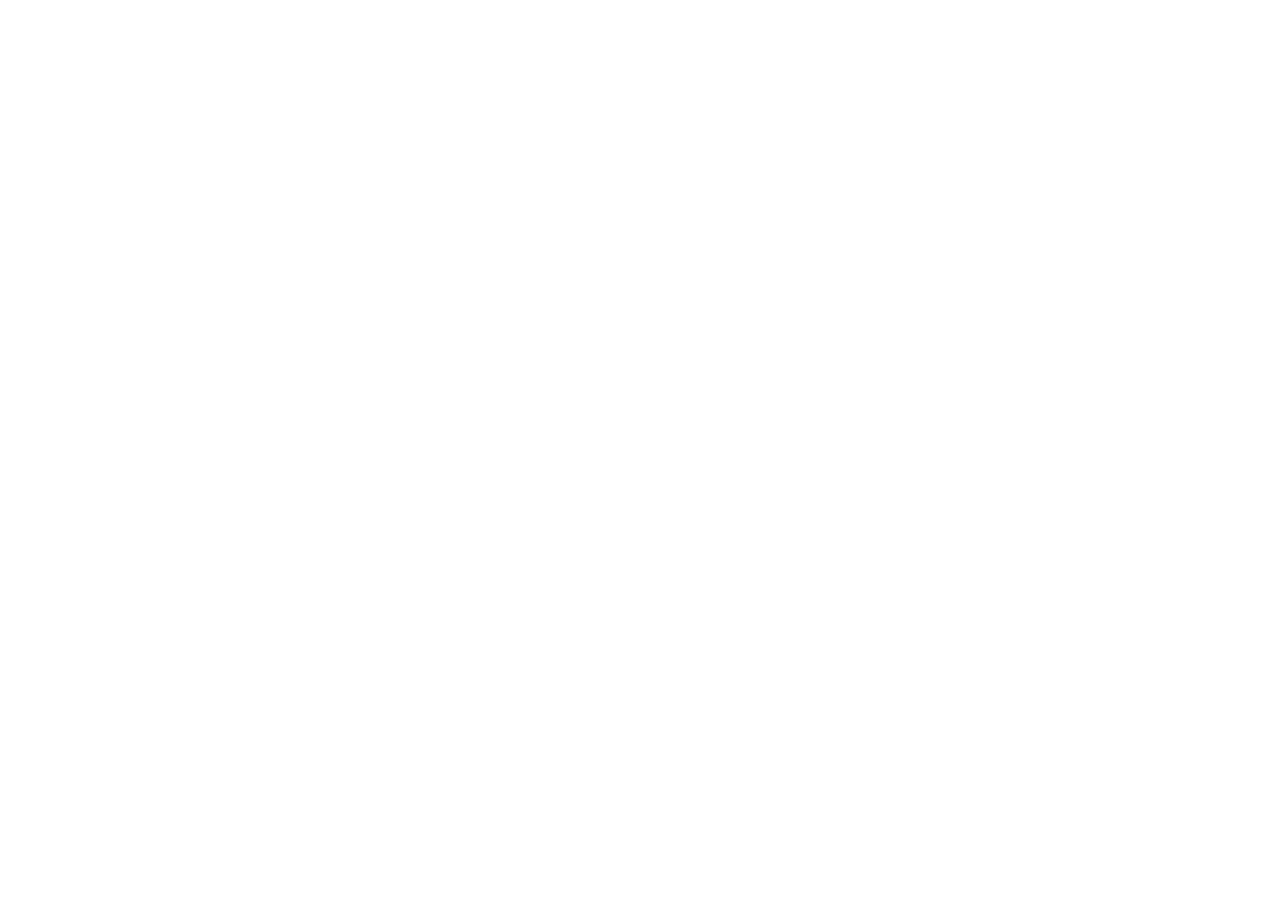
==== index.html @ 95f410ac "fistr commit" ====
<!DOCTYPE html>
<html lang="pt-br">
<head>
    <meta charset="UTF-8">
    <meta http-equiv="X-UA-Compatible" content="IE=edge">
    <meta name="viewport" content="width=device-width, initial-scale=1.0">
    <title>Agregador de Conteudo Nerd</title>

    <link rel="stylesheet" href="./src/css/reset.css">
</head>
<body>
    
</body>
</html>
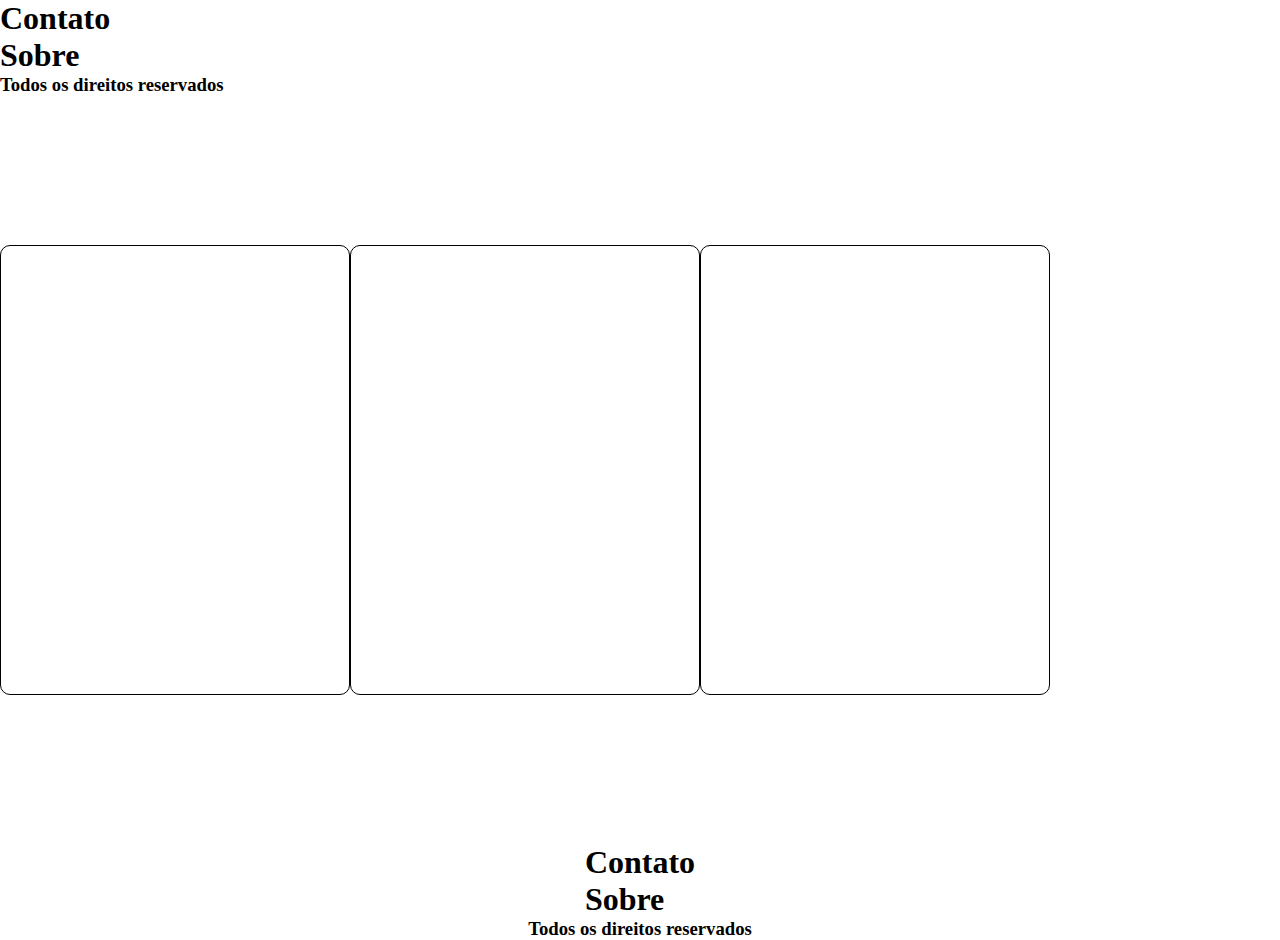
==== commit aa2ad20d: "novos" ====
--- a/index.html
+++ b/index.html
@@ -1,5 +1,6 @@
 <!DOCTYPE html>
 <html lang="pt-br">
+
 <head>
     <meta charset="UTF-8">
     <meta http-equiv="X-UA-Compatible" content="IE=edge">
@@ -7,8 +8,72 @@
     <title>Agregador de Conteudo Nerd</title>
 
     <link rel="stylesheet" href="./src/css/reset.css">
+    <link rel="stylesheet" href="./src/css/index.css">
 </head>
+
 <body>
+    <header>
+        
+            <!-- <footer class="rodape" id="rodape"> -->
+            <div class="dentro_rodape">
+                <h1>Contato</h1>
+                <h1>Sobre</h1>
+            </div>
     
+            <div class="direitos">
+                <h3>Todos os direitos reservados</h3>
+            </div>
+    
+            </div>
+    
+            <!-- </footer> -->
+    
+        
+    </header>
+    <main class="area_principal" id="main">
+        <section class="area_login" id="login">
+            <div class="area_principal_login">
+
+            </div>
+
+
+        </section>
+
+
+
+        <section class="area_login" id="login">
+            <div class="area_principal_login">
+
+            </div>
+
+
+        </section>
+
+        <section class="area_login" id="login">
+            <div class="area_principal_login">
+
+            </div>
+
+
+        </section>
+    </main>
+    <!-- <section class="area_rodape" id="area_do_rodape"> -->
+        <footer class="rodape" id="rodape">
+        <div class="dentro_rodape">
+            <h1>Contato</h1>
+            <h1>Sobre</h1>
+        </div>
+
+        <div class="direitos">
+            <h3>Todos os direitos reservados</h3>
+        </div>
+
+        </div>
+
+        </footer>
+
+    <!-- </section> -->
+
 </body>
+
 </html>--- a/src/css/index.css
+++ b/src/css/index.css
@@ -0,0 +1,96 @@
+
+
+.area_principal {
+     display: flex;
+	
+}
+
+
+
+.area_login{
+    display: flex;
+	align-items: center;
+	gap: 30px;
+    min-height: calc(100vh - 152px);
+    justify-content: center;
+    
+   
+}
+
+.area_login .area_principal_login{
+    gap: 30px;
+    display: flex;
+    flex-direction: column;
+	align-items: center;
+    width: 350px;
+    height: 450px;
+    border: solid 1px;
+    border-radius: 10px;
+    border-color: black;
+    justify-content: center;
+    
+    
+}
+
+.area_login .area_principal_login .formulario{
+    gap: 30px;
+    
+    
+    
+}
+
+.area_rodape{
+    
+    display: flex;
+    flex-direction: column;
+	align-items: center;
+	justify-content: center;
+    
+}
+
+.rodape{
+    
+    display: flex;
+    flex-direction: column;
+	align-items: center;
+	justify-content: center;
+    
+}
+
+.area_rodape .dentro_rodape{
+    width: 1000px;
+    height: 80px;
+    gap: 500px;
+    display: flex;
+    flex-direction: row;
+	align-items: center;
+    /* border: solid 1px;
+    border-radius: 10px; */
+    border-color: black;
+    justify-content: center;
+    /* background-color: blue; */
+    
+}
+
+.area_rodape .direitos{
+    width: 1000px;
+    height: 40px;
+    display: flex;
+    /* border: solid 1px;
+    /* border-radius: 10px;
+    border-color: black; */
+    justify-content: center;
+    align-items: center;
+    /* background-color: red; */
+}
+
+/* .area_rodape .dentro_rodape .diretos{
+    display: flex;
+    width: 1000px;
+    height: 120px;
+    border: solid 1px;
+    border-radius: 10px;
+    border-color: black;
+    justify-content: center;
+    background-color: black;
+} */
